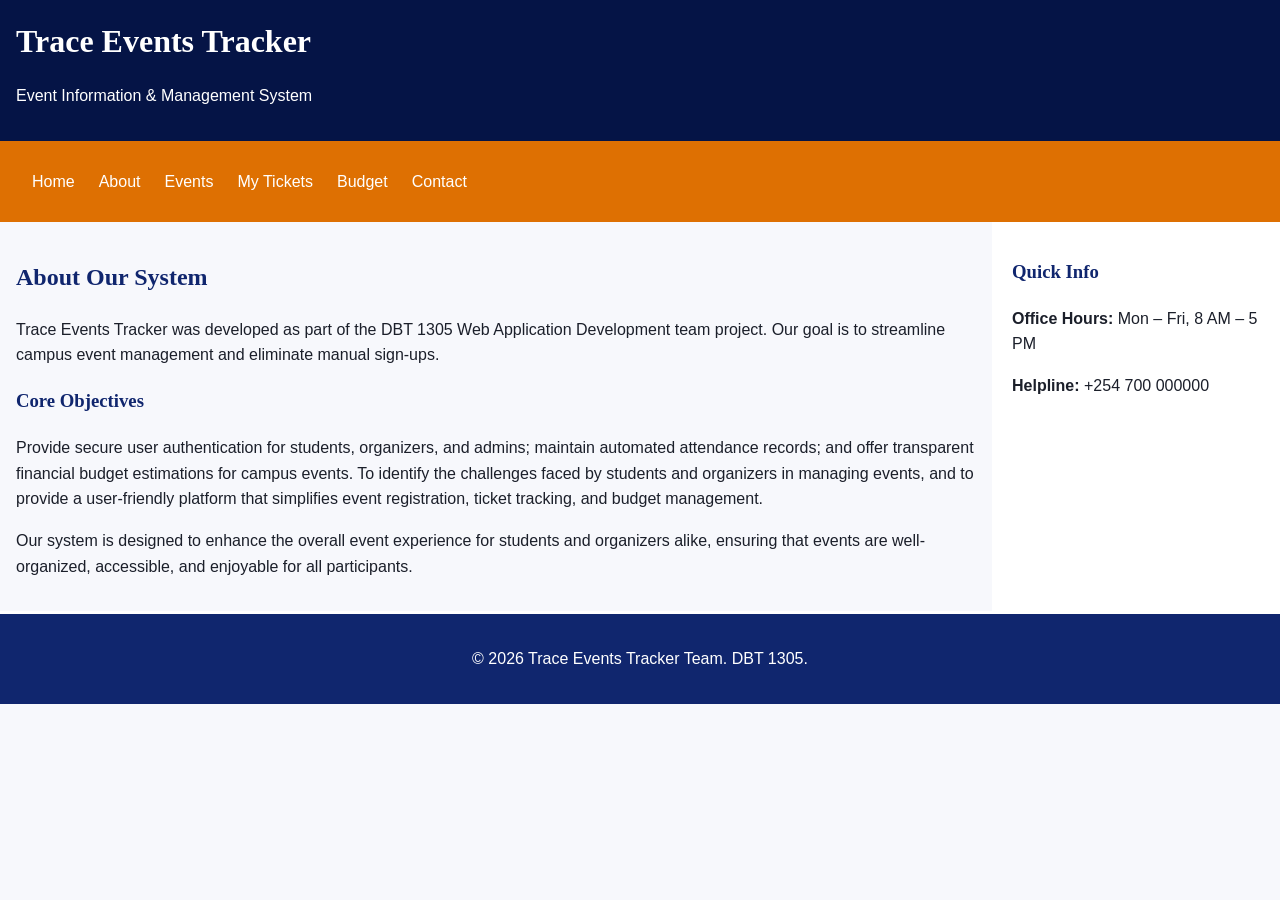
==== about.html @ 7c95ee5c "Link stylesheet on every page and remove duplicate files" ====
<!DOCTYPE html>
<html lang="en">
<head>
  <meta charset="UTF-8">
  <meta name="viewport" content="width=device-width, initial-scale=1.0">
  <title>Trace Events Tracker - About</title>
  <link rel="stylesheet" href="css/style.css">
</head>
<body>
  <header>
    <h1>Trace Events Tracker</h1>
    <p>Event Information & Management System</p>
  </header>

  <nav>
    <ul>
      <li><a href="index.html">Home</a></li>
      <li><a href="about.html">About</a></li>
      <li><a href="events.html">Events</a></li>
      <li><a href="tickets.html">My Tickets</a></li>
      <li><a href="budget.html">Budget</a></li>
      <li><a href="contact.html">Contact</a></li>
    </ul>
  </nav>

  <main>
    <h2>About Our System</h2>
    <p>Trace Events Tracker was developed as part of the DBT 1305 Web Application Development team project. Our goal is to streamline campus event management and eliminate manual sign-ups.</p>
    
    <h3>Core Objectives</h3>
    <p>Provide secure user authentication for students, organizers, and admins; maintain automated attendance records; and offer transparent financial budget estimations for campus events.
        To identify the challenges faced by students and organizers in managing events, and to provide a user-friendly platform that simplifies event registration, ticket tracking, and budget management.</p>
    </p>Our system is designed to enhance the overall event experience for students and organizers alike, ensuring that events are well-organized, accessible, and enjoyable for all participants.</p>
  </main>

  <aside>
    <h3>Quick Info</h3>
    <p><strong>Office Hours:</strong> Mon – Fri, 8 AM – 5 PM</p>
    <p><strong>Helpline:</strong> +254 700 000000</p>
  </aside>

  <footer>
    <p>&copy; 2026 Trace Events Tracker Team. DBT 1305.</p>
  </footer>
</body>
</html>
---- css/style.css ----
/*all elements
the * - selects all elements
*/
* {
    box-sizing: border-box;
}

body {
    margin: 0;
    background: #F7F8FC;
    color: #1B1F2A;
    line-height: 1.6;
    font-family: 'Source Sans 3', sans-serif;
}

h1, h2, h3 {
    font-family: 'Source Serif 4', serif;
    font-weight: 600;
    color: #10266e;
}

a {
    color: #10266e;
}

header {
    background: #051446;
    color: #FFFFFF;
}

header h1 {
    color: #FFFFFF;
    margin: 0;
}

nav {
    background: #de7002;
}

nav a {
    color: #FFFFFF;
    text-decoration: none;
}

nav a:hover {
    color: #E8A317;
}

footer {
    background: #10266e;
    color: #FFFFFF;
    text-align: center;
    border-top: 3px solid #FFFFFF;
}

header, nav, main, footer {
    padding: 1rem;
}

img {
    max-width: 100%;
    height: auto;
}

input, select, textarea {
    max-width: 100%;
}

section a {
    color: #dc7d18;
    text-decoration: none;
}

aside {
    padding: 1rem;
    background: #FFFFFF;
    border-left: 4px solid #FFFFFF;
}

aside a {
    color: #e46b0f;
    font-weight: bold;
}

.logo {
    width: 10%;
}

/* ===== 2 · Layout: flexbox + grid (Member 1) ===== */
nav ul {
    display: flex;
    flex-wrap: wrap;
    gap: 0.25rem 1.5rem;
    list-style: none;
    margin: 0;
    padding: 0.75rem 1rem;
}

nav {
    position: sticky;
    top: 0;
}

body {
    display: grid;
    grid-template-columns: minmax(0, 1fr) 18rem;
    grid-template-areas:
        "header header"
        "nav nav"
        "main aside"
        "footer footer";
}

header { grid-area: header; }
nav    { grid-area: nav; }
main   { grid-area: main; }
aside  { grid-area: aside; }
footer { grid-area: footer; }

/* ===== 3 · Tables and cards (shared) ===== */
.table-scroll {
    overflow-x: auto;
}

table {
    border-collapse: collapse;
    width: 100%;
}

th, td {
    border: 1px solid #C9CCD8;
    padding: 0.5rem;
    text-align: left;
}

th {
    background: #1F3A93;
    color: #FFFFFF;
}

.cards {
    display: flex;
    flex-wrap: wrap;
    gap: 1rem;
}

.card {
    flex: 1 1 14rem;
    background: #FFFFFF;
    border-top: 4px solid #E8A317;
    padding: 1rem;
}

@media (max-width: 700px) {
    body {
        grid-template-columns: minmax(0, 1fr);
        grid-template-areas:
            "header"
            "nav"
            "main"
            "aside"
            "footer";
    }

    nav {
        position: static;
    }

    nav ul {
        flex-direction: column;
    }

    .logo {
        width: 2.5rem;
    }
}
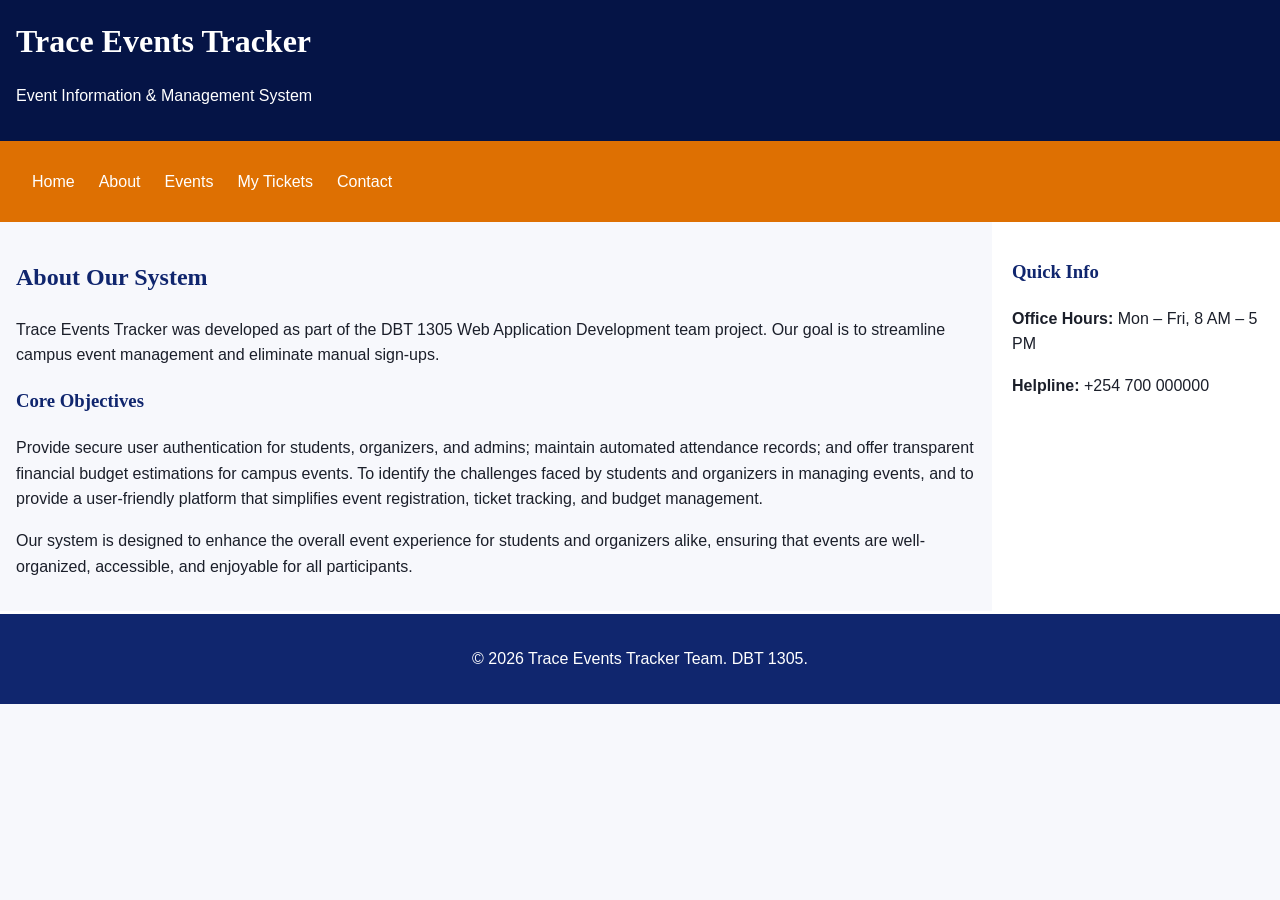
==== commit 441dbc34: "Remove broken Budget link and align nav across pages" ====
--- a/about.html
+++ b/about.html
@@ -18,7 +18,6 @@
       <li><a href="about.html">About</a></li>
       <li><a href="events.html">Events</a></li>
       <li><a href="tickets.html">My Tickets</a></li>
-      <li><a href="budget.html">Budget</a></li>
       <li><a href="contact.html">Contact</a></li>
     </ul>
   </nav>
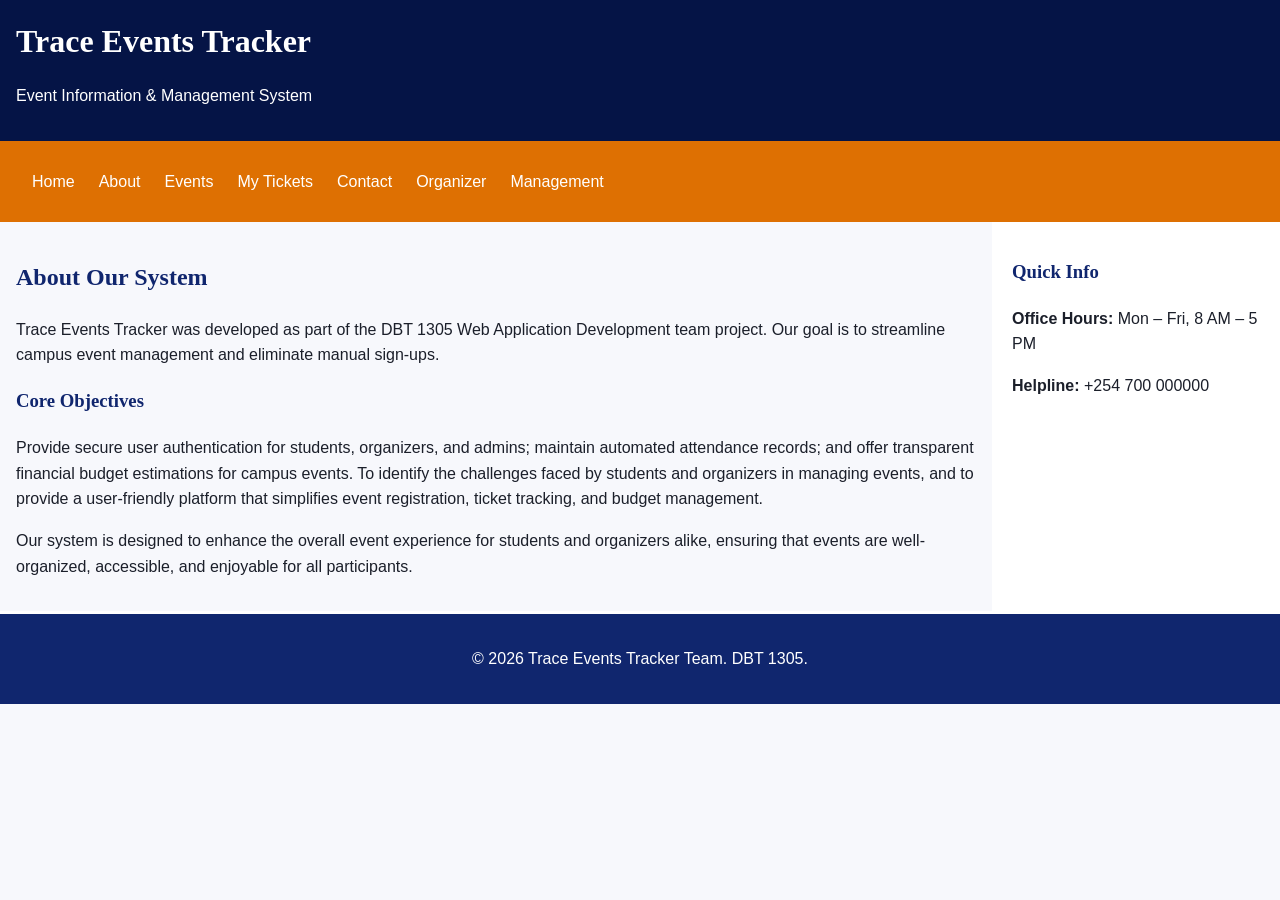
==== commit 0c47f7b6: "Fix HTML validation errors" ====
--- a/about.html
+++ b/about.html
@@ -17,8 +17,10 @@
       <li><a href="index.html">Home</a></li>
       <li><a href="about.html">About</a></li>
       <li><a href="events.html">Events</a></li>
-      <li><a href="tickets.html">My Tickets</a></li>
+      <li><a href="my-tickets.html">My Tickets</a></li>
       <li><a href="contact.html">Contact</a></li>
+      <li><a href="organizer.html">Organizer</a></li>
+      <li><a href="management.html">Management</a></li>
     </ul>
   </nav>
 
@@ -29,7 +31,7 @@
     <h3>Core Objectives</h3>
     <p>Provide secure user authentication for students, organizers, and admins; maintain automated attendance records; and offer transparent financial budget estimations for campus events.
         To identify the challenges faced by students and organizers in managing events, and to provide a user-friendly platform that simplifies event registration, ticket tracking, and budget management.</p>
-    </p>Our system is designed to enhance the overall event experience for students and organizers alike, ensuring that events are well-organized, accessible, and enjoyable for all participants.</p>
+    <p>Our system is designed to enhance the overall event experience for students and organizers alike, ensuring that events are well-organized, accessible, and enjoyable for all participants.</p>
   </main>
 
   <aside>
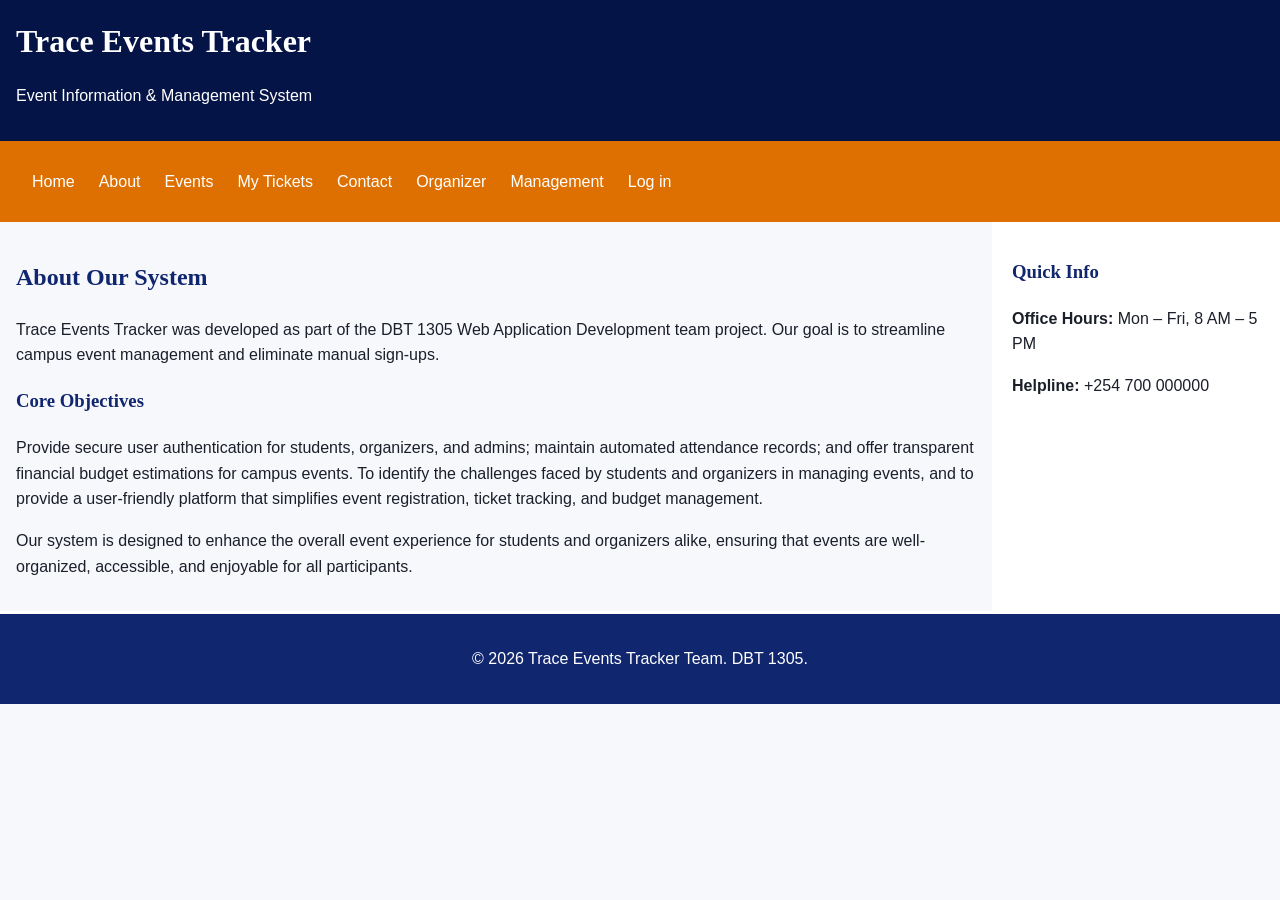
==== commit d48d1b2e: "Move login to homepage with specific actor role-based redirect" ====
--- a/about.html
+++ b/about.html
@@ -5,6 +5,14 @@
   <meta name="viewport" content="width=device-width, initial-scale=1.0">
   <title>Trace Events Tracker - About</title>
   <link rel="stylesheet" href="css/style.css">
+<!-- Embedded-->
+   <script>
+    console.log("Embedded JS");
+   </script>
+   
+  <!-- Week 8: the script, with defer -->
+  <script src="js/main.js" defer></script>
+ <script src="js/auth.js" defer></script> 
 </head>
 <body>
   <header>
@@ -21,6 +29,7 @@
       <li><a href="contact.html">Contact</a></li>
       <li><a href="organizer.html">Organizer</a></li>
       <li><a href="management.html">Management</a></li>
+    <a href="login.html" id="authLink">Log in</a>  
     </ul>
   </nav>
 
--- a/css/style.css
+++ b/css/style.css
@@ -173,4 +173,14 @@
     .logo {
         width: 2.5rem;
     }
-}+}
+.login-box { max-width: 420px; margin: 40px auto; padding: 24px; background: #fff; border: 1px solid #dde2ec; border-radius: 12px; display: flex; flex-direction: column; gap: 10px; }
+.login-box input:not([type="radio"]) { padding: 10px; border: 1px solid #c9d0de; border-radius: 8px; font: inherit; }
+.seg { display: grid; grid-template-columns: repeat(3, 1fr); gap: 6px; }
+.seg label { position: relative; }
+.seg input { position: absolute; opacity: 0; inset: 0; }
+.seg span { display: block; text-align: center; padding: 9px 4px; border: 1px solid #c9d0de; border-radius: 8px; cursor: pointer; }
+.seg input:checked + span { background: #dd6f02; border-color: #dd6f02; color: #fff; font-weight: 600; }
+.seg input:focus-visible + span { outline: 2px solid #04164a; outline-offset: 2px; }
+.login-btn { background: #04164a; color: #fff; border: 0; border-radius: 8px; padding: 11px; font: inherit; font-weight: 600; cursor: pointer; }
+.login-error { color: #b42318; margin: 0; min-height: 1.2em; }
